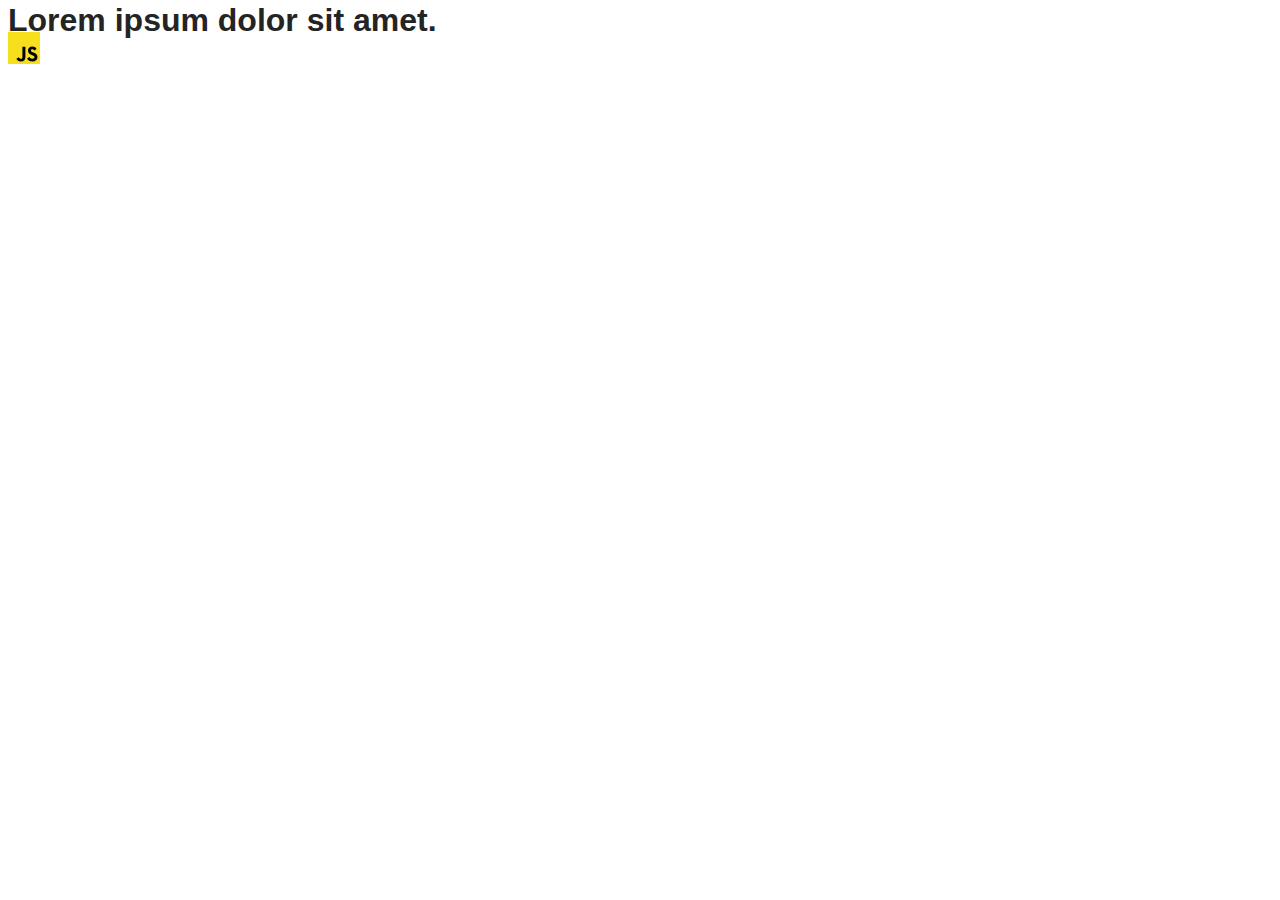
==== src/index.html @ dc32c16d "Initial commit" ====
<!DOCTYPE html>
<html lang="en">
  <head>
    <meta charset="UTF-8" />
    <link rel="icon" type="image/svg+xml" href="/favicon.svg" />
    <meta name="viewport" content="width=device-width, initial-scale=1.0" />
    <title>Vanilla App Template</title>
    <link rel="stylesheet" href="./css/styles.css" />
  </head>
  <body>
    <load ="partials/header.html" />

    <section>
      <h1>Lorem ipsum dolor sit amet.</h1>
      <!-- Path to images as from index.html file -->
      <img src="./img/javascript.svg" alt="" />
    </section>

    <!-- Loads the specified .html file -->
    <load ="partials/vite-promo.html" />

    <script type="module" src="/main.js"></script>
  </body>
</html>
---- src/css/styles.css ----
/**
  |============================
  | include css partials with
  | default @import url()
  |============================
*/
@import url('./reset.css');
@import url('./vite-promo.css');
@import url('./header.css');

:root {
  font-family: Inter, Avenir, Helvetica, Arial, sans-serif;
  font-size: 16px;
  line-height: 24px;
  font-weight: 400;

  color: #242424;
  background-color: rgba(255, 255, 255, 0.87);

  font-synthesis: none;
  text-rendering: optimizeLegibility;
  -webkit-font-smoothing: antialiased;
  -moz-osx-font-smoothing: grayscale;
  -webkit-text-size-adjust: 100%;
}
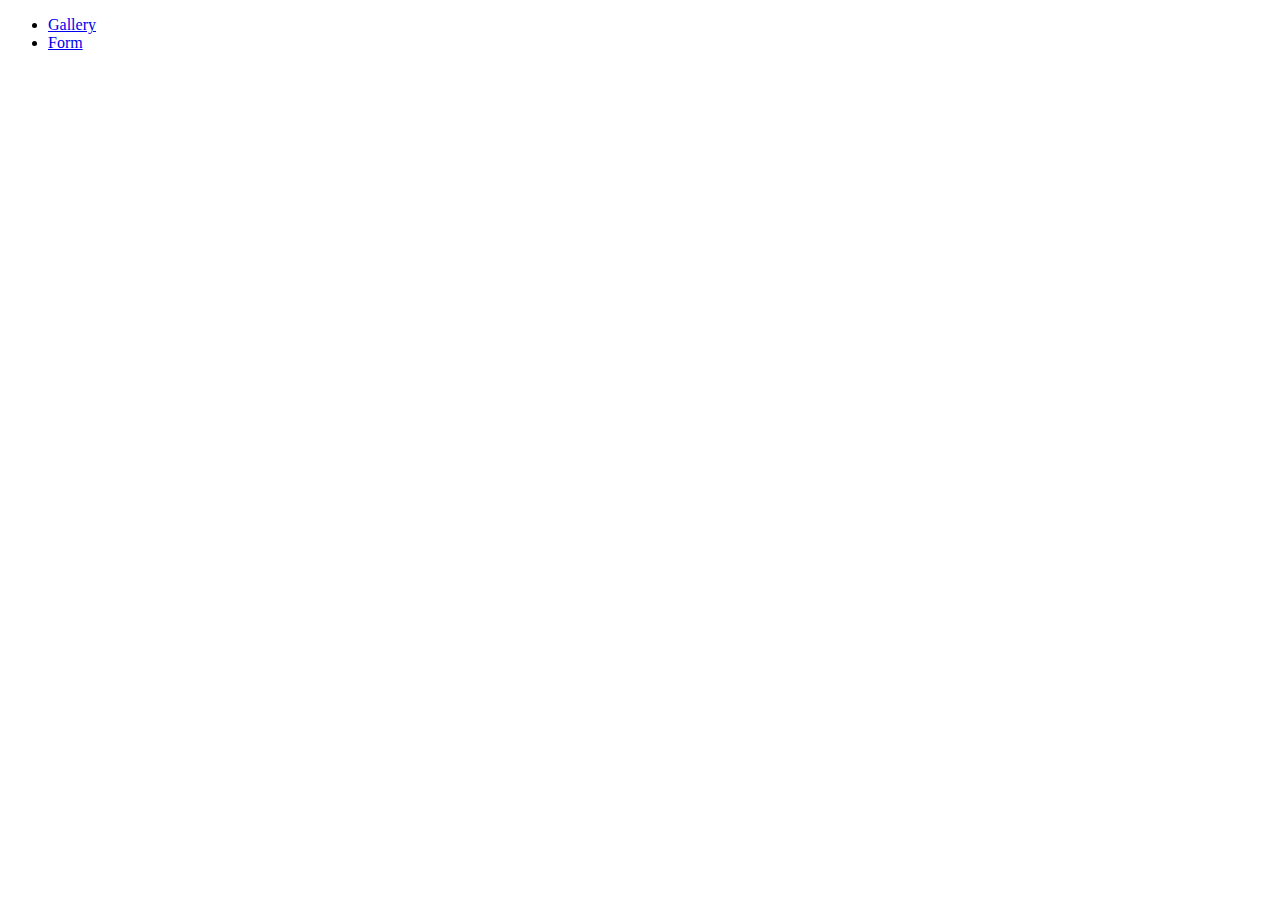
==== commit cf5a0637: "config" ====
--- a/src/index.html
+++ b/src/index.html
@@ -5,20 +5,11 @@
     <link rel="icon" type="image/svg+xml" href="/favicon.svg" />
     <meta name="viewport" content="width=device-width, initial-scale=1.0" />
     <title>Vanilla App Template</title>
-    <link rel="stylesheet" href="./css/styles.css" />
   </head>
   <body>
-    <load ="partials/header.html" />
-
-    <section>
-      <h1>Lorem ipsum dolor sit amet.</h1>
-      <!-- Path to images as from index.html file -->
-      <img src="./img/javascript.svg" alt="" />
-    </section>
-
-    <!-- Loads the specified .html file -->
-    <load ="partials/vite-promo.html" />
-
-    <script type="module" src="/main.js"></script>
+    <ul>
+      <li><a href="./01-gallery.html">Gallery</a></li>
+      <li><a href="./02-form.html">Form</a></li>
+    </ul>
   </body>
 </html>
